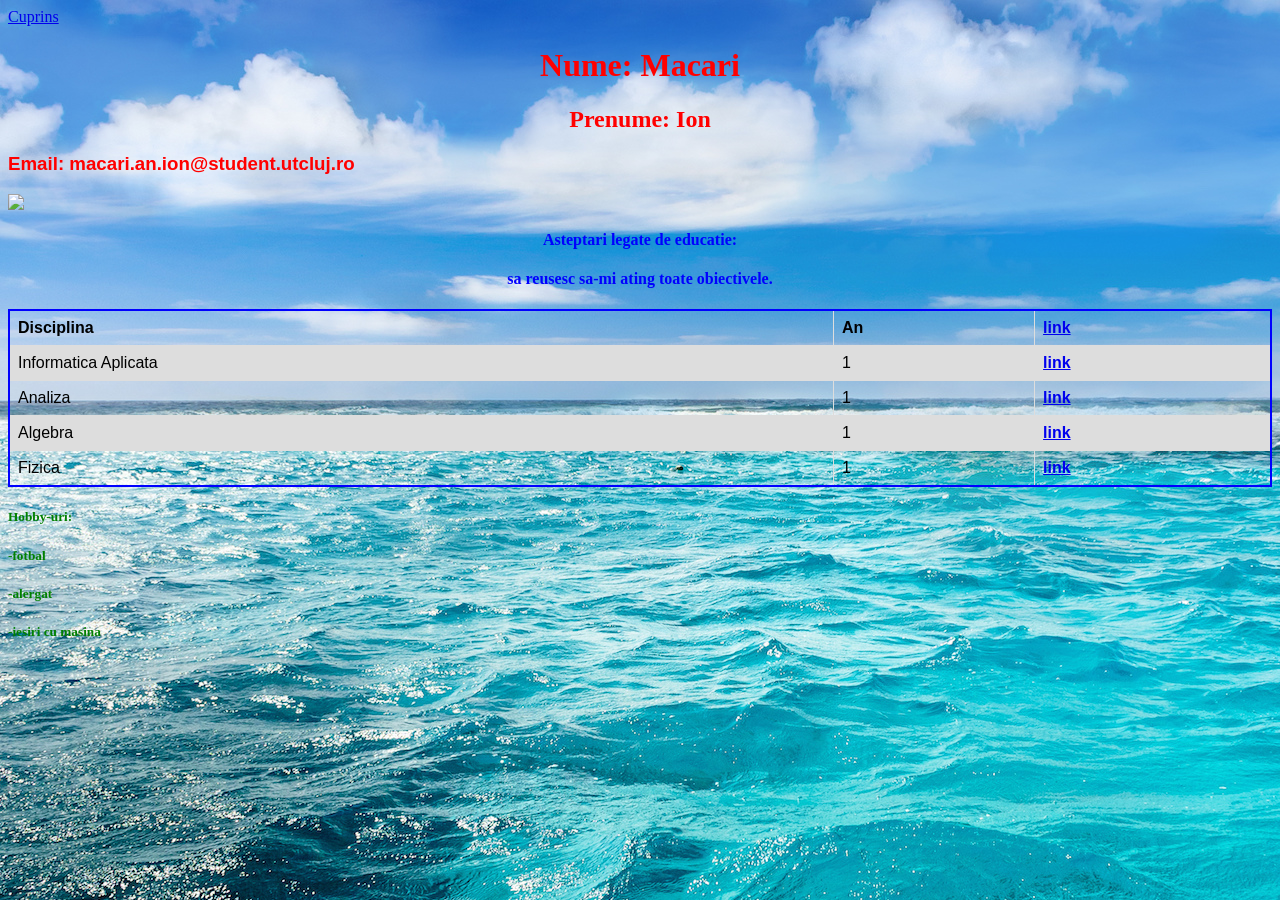
==== portofoliu/index.html @ 1a7817e1 "Add files via upload" ====
<html>
	<head>
		<title>Student</title>
		<link rel="stylesheet" href="style.css">
	</head>

	<body>
		<a href="cuprins.html">
Cuprins</a>
<style>
table {
  font-family: arial, sans-serif;
  border-collapse: collapse;
  width: 100%;
}

td, th {
  border: 1px solid #dddddd;
  text-align: left;
  padding: 8px;
}

tr:nth-child(even) {
  background-color: #dddddd;
}
</style>
	</head>

	<body>
		<h1 class="text-center">Nume: Macari</h1>
		<h2 class="text-center">Prenume: Ion</h1>
		<h3 class="font">Email: macari.an.ion@student.utcluj.ro</h1>
		
		<img src="portofoliu\real.png">


		<h4 class="text-center">Asteptari legate de educatie:</h1>

			<h4 class="text-center">sa reusesc sa-mi ating toate obiectivele.</h1>
<table>
  <tr>
    <th>Disciplina</th>
    <th>An</th>
    <th><a href="https://etti.utcluj.ro/fise-discipline/articles/ea-ro.html">link</a></th>
  </tr>
  <tr>
    <td>Informatica Aplicata</td>
    <td>1</td>
    <th><a href="https://etti.utcluj.ro/files/Acasa/Site/FiseDisciplina/EaRo/06.pdf">link</a></th>
  </tr>
  <tr>
    <td>Analiza</td>
    <td>1</td>
    <th><a href="https://etti.utcluj.ro/files/Acasa/Site/FiseDisciplina/EaRo/01.pdf">link</a></th>
  </tr>
  <tr>
    <td>Algebra</td>
    <td>1</td>
    <th><a href="https://etti.utcluj.ro/files/Acasa/Site/FiseDisciplina/EaRo/02.pdf">link</a></th>
  </tr>
  <tr>
    <td>Fizica</td>
    <td>1</td>
    <th><a href="https://etti.utcluj.ro/files/Acasa/Site/FiseDisciplina/EaRo/03.pdf">link</a></th>
  </tr>
 
</table>

	<h5>Hobby-uri:</h1>
		<h5>-fotbal</h1>
		<h5>-alergat</h1>
		<h5>-iesiri cu masina</h1>


	</body>
</html>
---- portofoliu/style.css ----
h1,h2{
	color:red;
}

table 
{
	border:2px solid blue;
}
.text-center{
	text-align:center;
}
#rounded-img
{
	border-radius: 90px
}

body
{
	background-color:pink;
}
h3
{
	color:red;
}

h4
{
	color:blue;
}

body
{
	background-image: url("ocean.png");
}
.font
{
  font-family: Arial, Helvetica, sans-serif;
}
h5
{
	color:green;
}
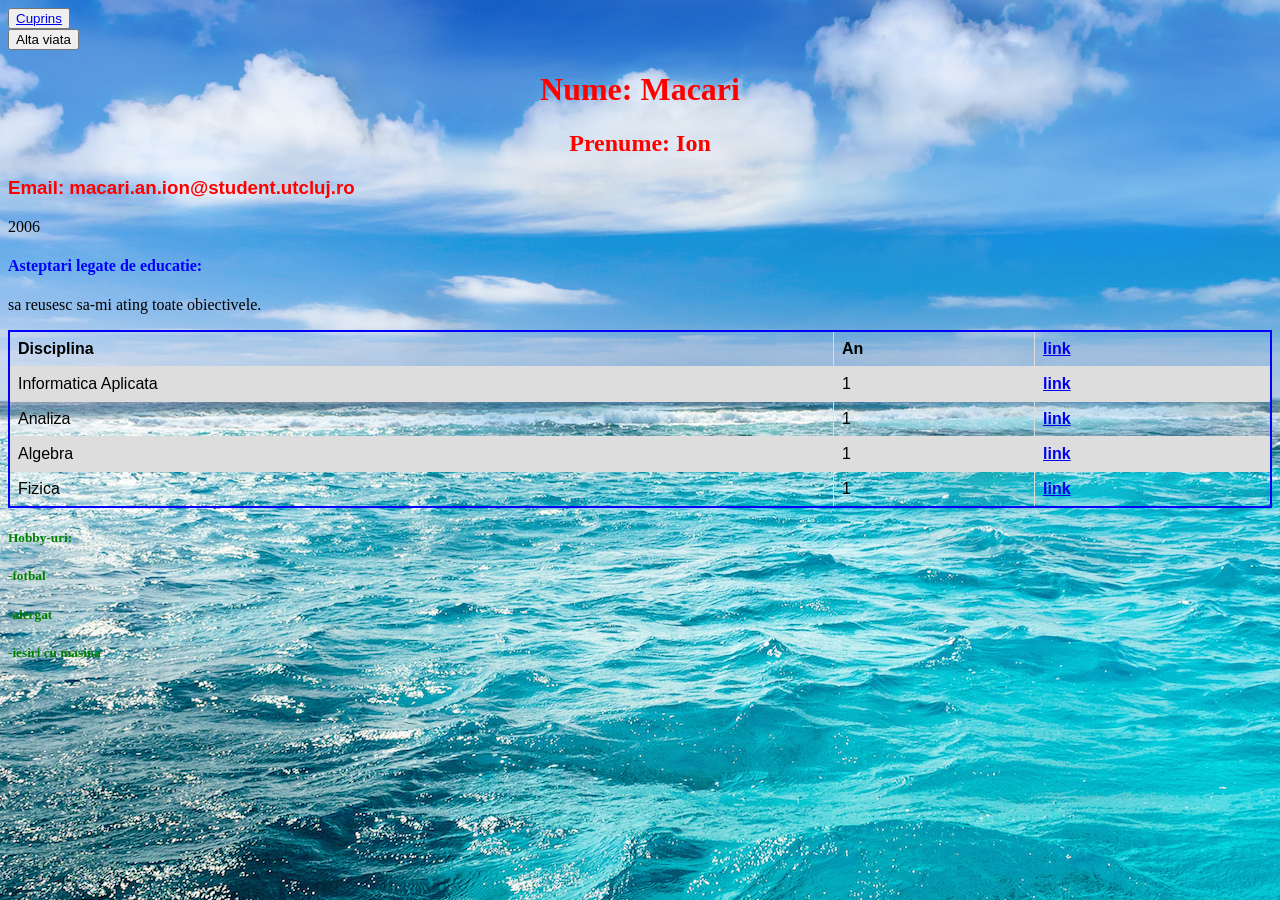
==== commit 8ce27457: "Add files via upload" ====
--- a/portofoliu/index.html
+++ b/portofoliu/index.html
@@ -2,11 +2,11 @@
 	<head>
 		<title>Student</title>
 		<link rel="stylesheet" href="style.css">
+		<script src="script.js" defer></script>
 	</head>
 
-	<body>
-		<a href="cuprins.html">
-Cuprins</a>
+	
+		
 <style>
 table {
   font-family: arial, sans-serif;
@@ -27,16 +27,23 @@
 	</head>
 
 	<body>
-		<h1 class="text-center">Nume: Macari</h1>
-		<h2 class="text-center">Prenume: Ion</h1>
+<button>
+		<a href="cuprins.html">
+Cuprins</a>
+		</button>
+		<br>
+		<button id="button">Alta viata</button>
+		<h1 class="text-center" id="nume">Nume: Macari</h1>
+		<h2 class="text-center" id="prenume">Prenume: Ion</h1>
 		<h3 class="font">Email: macari.an.ion@student.utcluj.ro</h1>
+
+		<p id ="anNastere">2006</p>
 		
-		<img src="portofoliu\real.png">
+		<h4 Id="educatie">Asteptari legate de educatie:</h4>
+			<p id="asteptari">sa reusesc sa-mi ating toate obiectivele.</p>
 
 
-		<h4 class="text-center">Asteptari legate de educatie:</h1>
-
-			<h4 class="text-center">sa reusesc sa-mi ating toate obiectivele.</h1>
+		
 <table>
   <tr>
     <th>Disciplina</th>
